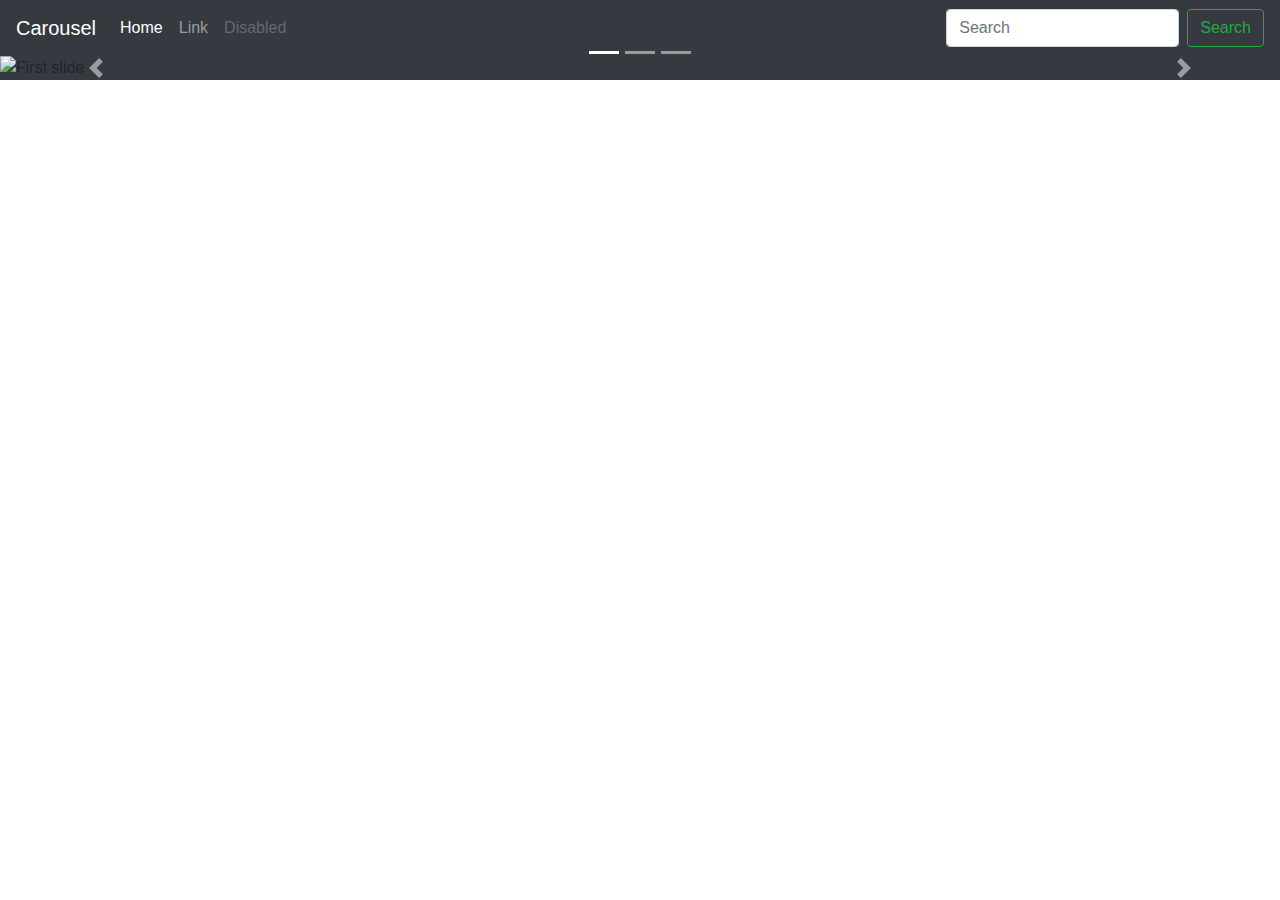
==== carousel/index.html @ 3ede8270 "added new index" ====
<!doctype html>
<html lang="en">
<head>
    <title>Title</title>
    <!-- Required meta tags -->
    <meta charset="utf-8">
    <meta name="viewport" content="width=device-width, initial-scale=1, shrink-to-fit=no">

    <!-- Bootstrap CSS -->
    <link rel="stylesheet" href="https://stackpath.bootstrapcdn.com/bootstrap/4.3.1/css/bootstrap.min.css"
          integrity="sha384-ggOyR0iXCbMQv3Xipma34MD+dH/1fQ784/j6cY/iJTQUOhcWr7x9JvoRxT2MZw1T" crossorigin="anonymous">
</head>
<body>
<header>
    <nav class="navbar navbar-expand-lg navbar-dark bg-dark">
        <a class="navbar-brand" href="#">Carousel</a>
        <button class="navbar-toggler" type="button" data-toggle="collapse" data-target="#navbarSupportedContent"
                aria-controls="navbarSupportedContent" aria-expanded="false" aria-label="Toggle navigation">
            <span class="navbar-toggler-icon"></span>
        </button>
        <div class="collapse navbar-collapse" id="navbarSupportedContent">
            <ul class="navbar-nav mr-auto">
                <li class="nav-item active">
                    <a class="nav-link" href="#">Home <span class="sr-only">(current)</span></a>
                </li>
                <li class="nav-item">
                    <a class="nav-link" href="#">Link</a>
                </li>
                <li class="nav-item">
                    <a class="nav-link disabled" href="#">Disabled</a>
                </li>
            </ul>
            <form class="form-inline my-2 my-lg-0">
                <input class="form-control mr-sm-2" type="text" placeholder="Search" aria-label="Search">
                <button class="btn btn-outline-success my-2 my-sm-0" type="submit">Search</button>
            </form>
        </div>
    </nav>
</header>
    <div class="bd-example bg-dark">
        <div id="carouselExampleCaptions" class="carousel slide" data-ride="carousel">
            <ol class="carousel-indicators">
                <li data-target="#carouselExampleCaptions" data-slide-to="0" class="active"></li>
                <li data-target="#carouselExampleCaptions" data-slide-to="1"></li>
                <li data-target="#carouselExampleCaptions" data-slide-to="2"></li>
            </ol>
            <div class="carousel-inner">
                <div class="carousel-item active">
                    <img class="d-block w-100 h-100" data-src="holder.js/900x300?auto=yes&bg=777&fg=555&text=First slide"
                         alt="First slide">
                    <div class="carousel-caption d-none d-md-block text-left">
                        <h3>Example Headline.</h3>
                        <p>Nulla vitae elit libero, a pharetra augue mollis interdum. Nulla vitae elit libero, a pharetra augue mollis interdum.Nulla vitae elit libero, a pharetra augue mollis interdum.
                        </p>
                        <button type="button" class="btn btn-primary mb-5">Sign up today</button>
                    </div>
                </div>
                <div class="carousel-item ">
                    <img class="d-block w-100 h-100" data-src="holder.js/900x300?auto=yes&bg=777&fg=555&text=First slide"
                         alt="Second slide">
                    <div class="carousel-caption d-none d-md-block text-center">
                        <h3>Another example headline.</h3>
                        <p>Nulla vitae elit libero, a pharetra augue mollis interdum. Nulla vitae elit libero, a pharetra augue mollis interdum.Nulla vitae elit libero, a pharetra augue mollis interdum.
                        </p>
                        <button type="button" class="btn btn-primary mb-5">Learn more</button>
                    </div>
                </div>
                <div class="carousel-item">
                    <img class="d-block w-100 h-100" data-src="holder.js/900x300?auto=yes&bg=777&fg=555&text=First slide"
                         alt="Third slide">
                    <div class="carousel-caption d-none d-md-block text-right">
                        <h3>One more for good measure.</h3>
                        <p>Nulla vitae elit libero, a pharetra augue mollis interdum. Nulla vitae elit libero, a pharetra augue mollis interdum.Nulla vitae elit libero, a pharetra augue mollis interdum.
                        </p>
                        <button type="button" class="btn btn-primary mb-5">Browse Gallery</button>
                    </div>
                </div>
            </div>
            <a class="carousel-control-prev" href="#carouselExampleCaptions" role="button" data-slide="prev">
                <span class="carousel-control-prev-icon" aria-hidden="true"></span>
                <span class="sr-only">Previous</span>
            </a>
            <a class="carousel-control-next" href="#carouselExampleCaptions" role="button" data-slide="next">
                <span class="carousel-control-next-icon" aria-hidden="true"></span>
                <span class="sr-only">Next</span>
            </a>
        </div>
    </div>

<!-- Optional JavaScript -->
<!-- jQuery first, then Popper.js, then Bootstrap JS -->
<script src="https://code.jquery.com/jquery-3.3.1.slim.min.js"
        integrity="sha384-q8i/X+965DzO0rT7abK41JStQIAqVgRVzpbzo5smXKp4YfRvH+8abtTE1Pi6jizo"
        crossorigin="anonymous"></script>
<script src="https://cdnjs.cloudflare.com/ajax/libs/popper.js/1.14.7/umd/popper.min.js"
        integrity="sha384-UO2eT0CpHqdSJQ6hJty5KVphtPhzWj9WO1clHTMGa3JDZwrnQq4sF86dIHNDz0W1"
        crossorigin="anonymous"></script>
<script src="https://stackpath.bootstrapcdn.com/bootstrap/4.3.1/js/bootstrap.min.js"
        integrity="sha384-JjSmVgyd0p3pXB1rRibZUAYoIIy6OrQ6VrjIEaFf/nJGzIxFDsf4x0xIM+B07jRM"
        crossorigin="anonymous"></script>
</body>
</html>
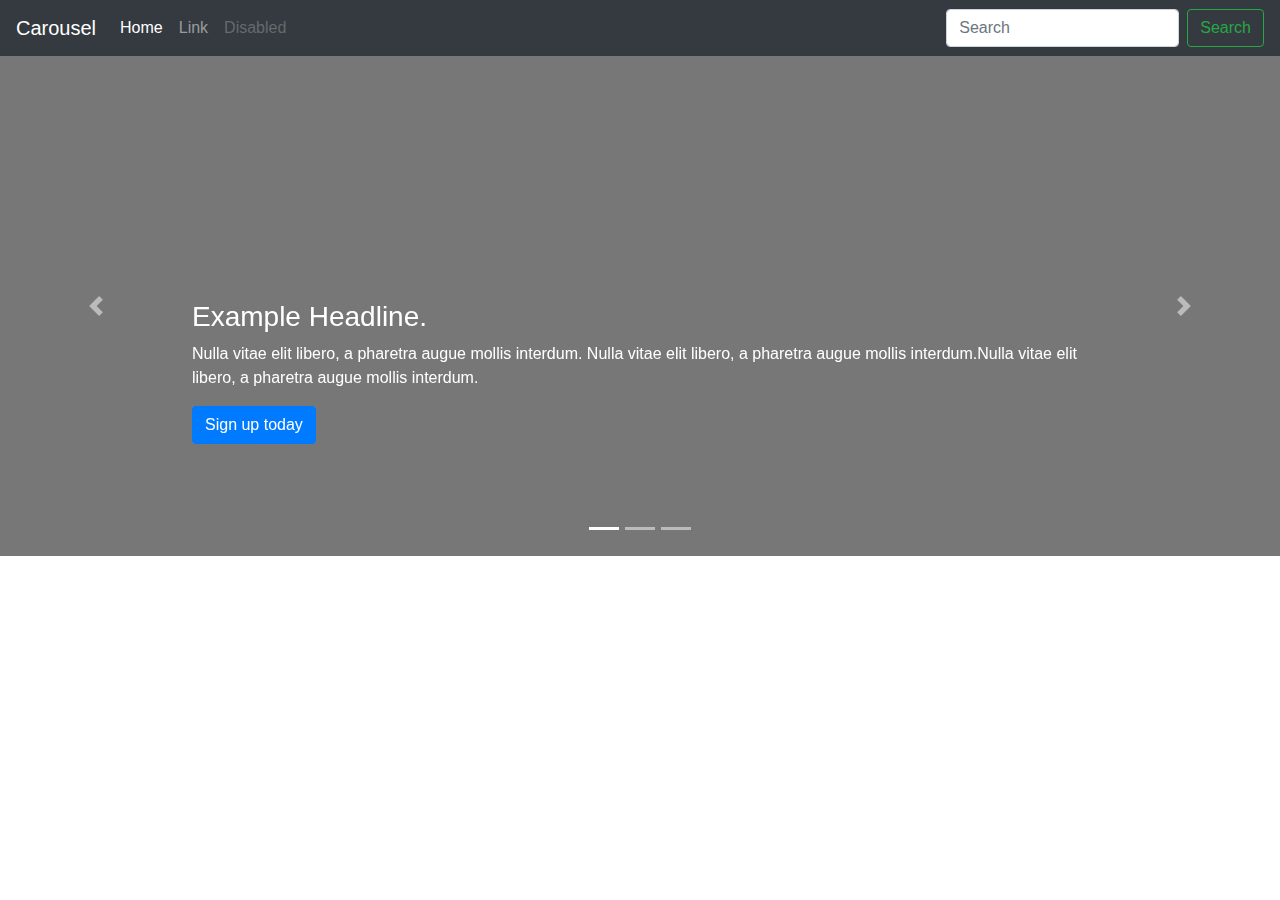
==== commit c065393d: "carousel" ====
--- a/carousel/index.html
+++ b/carousel/index.html
@@ -37,7 +37,7 @@
         </div>
     </nav>
 </header>
-    <div class="bd-example bg-dark">
+    <div class="bd-example">
         <div id="carouselExampleCaptions" class="carousel slide" data-ride="carousel">
             <ol class="carousel-indicators">
                 <li data-target="#carouselExampleCaptions" data-slide-to="0" class="active"></li>
@@ -46,19 +46,18 @@
             </ol>
             <div class="carousel-inner">
                 <div class="carousel-item active">
-                    <img class="d-block w-100 h-100" data-src="holder.js/900x300?auto=yes&bg=777&fg=555&text=First slide"
-                         alt="First slide">
-                    <div class="carousel-caption d-none d-md-block text-left">
+                    <img class="d-block w-100" src="Unknown.gif" height="500" width="900" alt="First slide"/>
+                    <div class="carousel-caption d-none d-md-block text-left mb-4">
                         <h3>Example Headline.</h3>
                         <p>Nulla vitae elit libero, a pharetra augue mollis interdum. Nulla vitae elit libero, a pharetra augue mollis interdum.Nulla vitae elit libero, a pharetra augue mollis interdum.
                         </p>
                         <button type="button" class="btn btn-primary mb-5">Sign up today</button>
                     </div>
                 </div>
-                <div class="carousel-item ">
-                    <img class="d-block w-100 h-100" data-src="holder.js/900x300?auto=yes&bg=777&fg=555&text=First slide"
-                         alt="Second slide">
-                    <div class="carousel-caption d-none d-md-block text-center">
+                <div class="carousel-item">
+                    <img class="d-block w-100" src="Unknown.gif" height="500" width="900" alt="Second slide"/>
+
+                    <div class="carousel-caption d-none d-md-block text-center mb-4">
                         <h3>Another example headline.</h3>
                         <p>Nulla vitae elit libero, a pharetra augue mollis interdum. Nulla vitae elit libero, a pharetra augue mollis interdum.Nulla vitae elit libero, a pharetra augue mollis interdum.
                         </p>
@@ -66,9 +65,8 @@
                     </div>
                 </div>
                 <div class="carousel-item">
-                    <img class="d-block w-100 h-100" data-src="holder.js/900x300?auto=yes&bg=777&fg=555&text=First slide"
-                         alt="Third slide">
-                    <div class="carousel-caption d-none d-md-block text-right">
+                    <img class="d-block w-100" src="Unknown.gif" height="500" width="900" alt="Third slide"/>
+                    <div class="carousel-caption d-none d-md-block text-right mb-4">
                         <h3>One more for good measure.</h3>
                         <p>Nulla vitae elit libero, a pharetra augue mollis interdum. Nulla vitae elit libero, a pharetra augue mollis interdum.Nulla vitae elit libero, a pharetra augue mollis interdum.
                         </p>
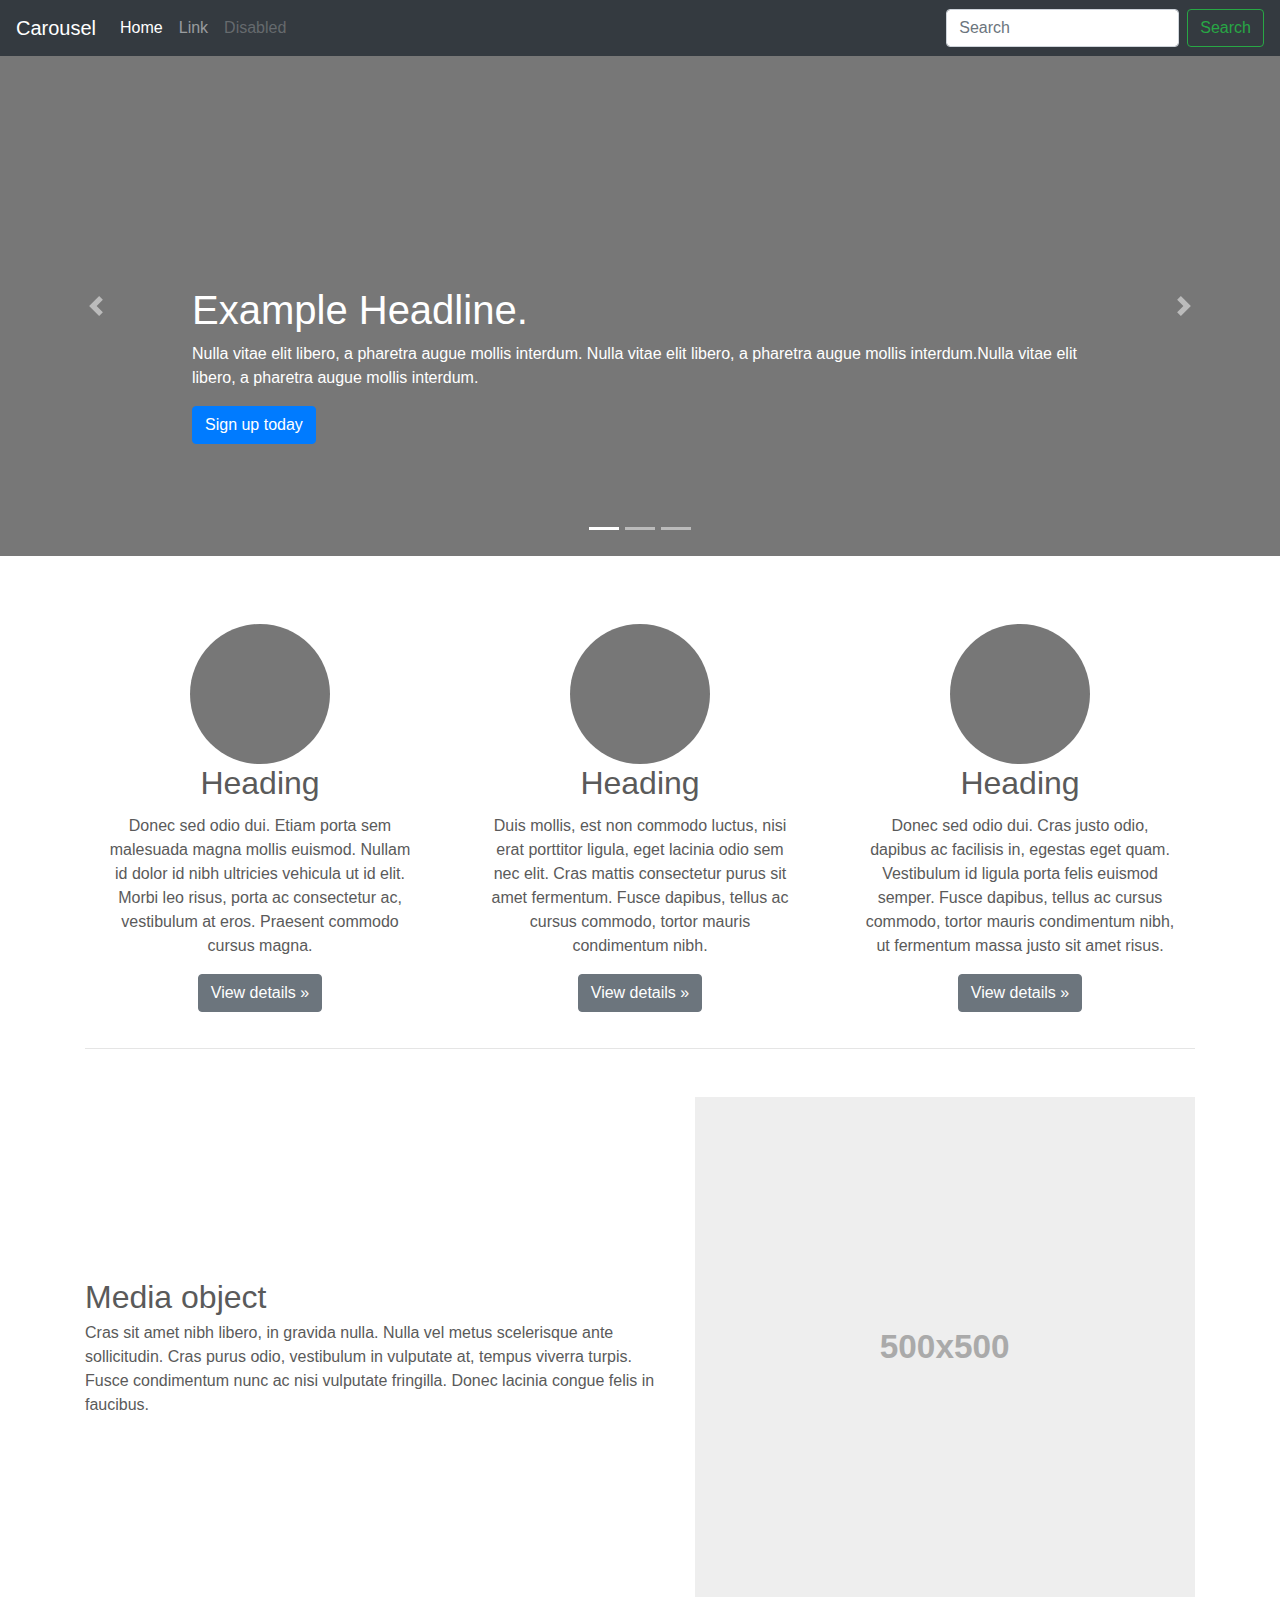
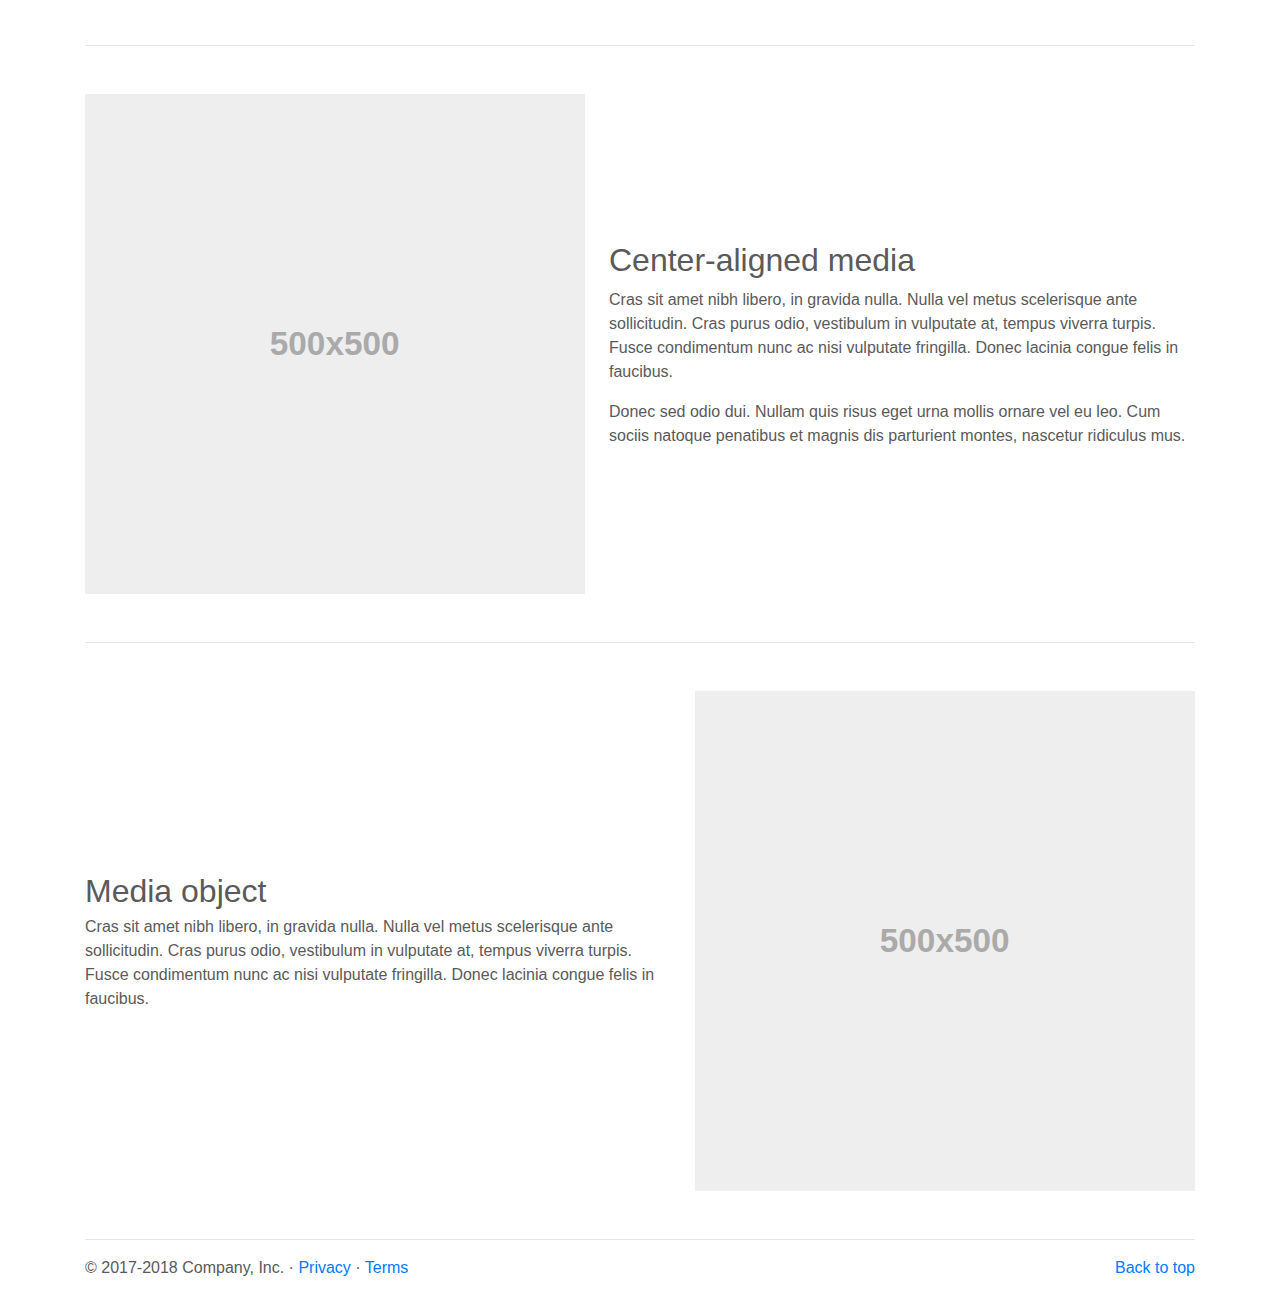
==== commit f40205ce: "finished" ====
--- a/carousel/index.html
+++ b/carousel/index.html
@@ -5,12 +5,13 @@
     <!-- Required meta tags -->
     <meta charset="utf-8">
     <meta name="viewport" content="width=device-width, initial-scale=1, shrink-to-fit=no">
-
+    <link rel="stylesheet" href="styles.css">
     <!-- Bootstrap CSS -->
     <link rel="stylesheet" href="https://stackpath.bootstrapcdn.com/bootstrap/4.3.1/css/bootstrap.min.css"
           integrity="sha384-ggOyR0iXCbMQv3Xipma34MD+dH/1fQ784/j6cY/iJTQUOhcWr7x9JvoRxT2MZw1T" crossorigin="anonymous">
 </head>
 <body>
+<a name="top"></a>
 <header>
     <nav class="navbar navbar-expand-lg navbar-dark bg-dark">
         <a class="navbar-brand" href="#">Carousel</a>
@@ -37,53 +38,165 @@
         </div>
     </nav>
 </header>
-    <div class="bd-example">
-        <div id="carouselExampleCaptions" class="carousel slide" data-ride="carousel">
-            <ol class="carousel-indicators">
-                <li data-target="#carouselExampleCaptions" data-slide-to="0" class="active"></li>
-                <li data-target="#carouselExampleCaptions" data-slide-to="1"></li>
-                <li data-target="#carouselExampleCaptions" data-slide-to="2"></li>
-            </ol>
-            <div class="carousel-inner">
-                <div class="carousel-item active">
-                    <img class="d-block w-100" src="Unknown.gif" height="500" width="900" alt="First slide"/>
-                    <div class="carousel-caption d-none d-md-block text-left mb-4">
-                        <h3>Example Headline.</h3>
-                        <p>Nulla vitae elit libero, a pharetra augue mollis interdum. Nulla vitae elit libero, a pharetra augue mollis interdum.Nulla vitae elit libero, a pharetra augue mollis interdum.
+<div class="bd-example">
+    <div id="carouselExampleCaptions" class="carousel slide" data-ride="carousel">
+        <ol class="carousel-indicators">
+            <li data-target="#carouselExampleCaptions" data-slide-to="0" class="active"></li>
+            <li data-target="#carouselExampleCaptions" data-slide-to="1"></li>
+            <li data-target="#carouselExampleCaptions" data-slide-to="2"></li>
+        </ol>
+        <div class="carousel-inner">
+            <div class="carousel-item active">
+                <img class="d-block w-100" src="Unknown.gif" height="500" width="900" alt="First slide"/>
+                <div class="carousel-caption d-none d-md-block text-left mb-4">
+                    <h1>Example Headline.</h1>
+                    <p>Nulla vitae elit libero, a pharetra augue mollis interdum. Nulla vitae elit libero, a pharetra
+                        augue mollis interdum.Nulla vitae elit libero, a pharetra augue mollis interdum.
+                    </p>
+                    <button type="button" class="btn btn-primary mb-5">Sign up today</button>
+                </div>
+            </div>
+            <div class="carousel-item">
+                <img class="d-block w-100" src="Unknown.gif" height="500" width="900" alt="Second slide"/>
+
+                <div class="carousel-caption d-none d-md-block text-center mb-4">
+                    <h1>Another example headline.</h1>
+                    <p>Nulla vitae elit libero, a pharetra augue mollis interdum. Nulla vitae elit libero, a pharetra
+                        augue mollis interdum.Nulla vitae elit libero, a pharetra augue mollis interdum.
+                    </p>
+                    <button type="button" class="btn btn-primary mb-5">Learn more</button>
+                </div>
+            </div>
+            <div class="carousel-item">
+                <img class="d-block w-100" src="Unknown.gif" height="500" width="900" alt="Third slide"/>
+                <div class="carousel-caption d-none d-md-block text-right mb-4">
+                    <h1>One more for good measure.</h1>
+                    <p>Nulla vitae elit libero, a pharetra augue mollis interdum. Nulla vitae elit libero, a pharetra
+                        augue mollis interdum.Nulla vitae elit libero, a pharetra augue mollis interdum.
+                    </p>
+                    <button type="button" class="btn btn-primary mb-5">Browse Gallery</button>
+                </div>
+            </div>
+        </div>
+        <a class="carousel-control-prev" href="#carouselExampleCaptions" role="button" data-slide="prev">
+            <span class="carousel-control-prev-icon" aria-hidden="true"></span>
+            <span class="sr-only">Previous</span>
+        </a>
+        <a class="carousel-control-next" href="#carouselExampleCaptions" role="button" data-slide="next">
+            <span class="carousel-control-next-icon" aria-hidden="true"></span>
+            <span class="sr-only">Next</span>
+        </a>
+    </div>
+</div>
+<main class=" container w-70">
+    <div class="container">
+        <div class="row">
+            <div class="card-deck mt-5">
+                <div class="card border-0 text-center">
+                    <div class="card-body">
+                        <img class="rounded-circle"
+                             src="[data-uri]"
+                             alt="Generic placeholder image" width="140" height="140">
+                        <h2 class="card-title">Heading</h2>
+                        <p class="card-text">Donec sed odio dui. Etiam porta sem malesuada magna mollis euismod. Nullam
+                            id
+                            dolor id nibh ultricies vehicula ut id elit. Morbi leo risus, porta ac consectetur ac,
+                            vestibulum at eros. Praesent commodo cursus magna.</p>
+                        <button type="button" class="btn btn-secondary">View details »</button>
+                    </div>
+                </div>
+                <div class="card border-0 text-center">
+                    <div class="card-body">
+                        <img class="rounded-circle"
+                             src="[data-uri]"
+                             alt="Generic placeholder image" width="140" height="140">
+                        <h2 class="card-title">Heading</h2>
+                        <p class="card-text">Duis mollis, est non commodo luctus, nisi erat porttitor ligula, eget
+                            lacinia
+                            odio sem nec elit. Cras mattis consectetur purus sit amet fermentum. Fusce dapibus, tellus
+                            ac
+                            cursus commodo, tortor mauris condimentum nibh.</p>
+                        <button type="button" class="btn btn-secondary">View details »</button>
+                    </div>
+                </div>
+                <div class="card border-0 text-center">
+                    <div class="card-body">
+                        <img class="rounded-circle"
+                             src="[data-uri]"
+                             alt="Generic placeholder image" width="140" height="140">
+                        <h2 class="card-title">Heading</h2>
+                        <p class="card-text">Donec sed odio dui. Cras justo odio, dapibus ac facilisis in, egestas eget
+                            quam. Vestibulum id ligula porta felis euismod semper. Fusce dapibus, tellus ac cursus
+                            commodo,
+                            tortor mauris condimentum nibh, ut fermentum massa justo sit amet risus.
                         </p>
-                        <button type="button" class="btn btn-primary mb-5">Sign up today</button>
+                        <button type="button" class="btn btn-secondary">View details »</button>
                     </div>
                 </div>
-                <div class="carousel-item">
-                    <img class="d-block w-100" src="Unknown.gif" height="500" width="900" alt="Second slide"/>
-
-                    <div class="carousel-caption d-none d-md-block text-center mb-4">
-                        <h3>Another example headline.</h3>
-                        <p>Nulla vitae elit libero, a pharetra augue mollis interdum. Nulla vitae elit libero, a pharetra augue mollis interdum.Nulla vitae elit libero, a pharetra augue mollis interdum.
-                        </p>
-                        <button type="button" class="btn btn-primary mb-5">Learn more</button>
-                    </div>
-                </div>
-                <div class="carousel-item">
-                    <img class="d-block w-100" src="Unknown.gif" height="500" width="900" alt="Third slide"/>
-                    <div class="carousel-caption d-none d-md-block text-right mb-4">
-                        <h3>One more for good measure.</h3>
-                        <p>Nulla vitae elit libero, a pharetra augue mollis interdum. Nulla vitae elit libero, a pharetra augue mollis interdum.Nulla vitae elit libero, a pharetra augue mollis interdum.
-                        </p>
-                        <button type="button" class="btn btn-primary mb-5">Browse Gallery</button>
-                    </div>
-                </div>
-            </div>
-            <a class="carousel-control-prev" href="#carouselExampleCaptions" role="button" data-slide="prev">
-                <span class="carousel-control-prev-icon" aria-hidden="true"></span>
-                <span class="sr-only">Previous</span>
-            </a>
-            <a class="carousel-control-next" href="#carouselExampleCaptions" role="button" data-slide="next">
-                <span class="carousel-control-next-icon" aria-hidden="true"></span>
-                <span class="sr-only">Next</span>
-            </a>
-        </div>
-    </div>
+            </div>
+        </div>
+    </div>
+    <hr>
+    <div class="container mt-5 mb-5">
+        <div class="row ">
+            <div class="media">
+                <div class="media-body align-self-center mr-4">
+                    <h2 class="mt-0 mb-1">Media object</h2>
+                    Cras sit amet nibh libero, in gravida nulla. Nulla vel metus scelerisque ante sollicitudin. Cras
+                    purus odio, vestibulum in vulputate at, tempus viverra turpis. Fusce condimentum nunc ac nisi
+                    vulputate fringilla. Donec lacinia congue felis in faucibus.
+                </div>
+                <img class="featurette-image img-fluid mx-auto" data-src="holder.js/500x500/auto" alt="500x500"
+                     src="data:image/svg+xml;charset=UTF-8,%3Csvg%20width%3D%22500%22%20height%3D%22500%22%20xmlns%3D%22http%3A%2F%2Fwww.w3.org%2F2000%2Fsvg%22%20viewBox%3D%220%200%20500%20500%22%20preserveAspectRatio%3D%22none%22%3E%3Cdefs%3E%3Cstyle%20type%3D%22text%2Fcss%22%3E%23holder_173ec5efbba%20text%20%7B%20fill%3A%23AAAAAA%3Bfont-weight%3Abold%3Bfont-family%3AArial%2C%20Helvetica%2C%20Open%20Sans%2C%20sans-serif%2C%20monospace%3Bfont-size%3A25pt%20%7D%20%3C%2Fstyle%3E%3C%2Fdefs%3E%3Cg%20id%3D%22holder_173ec5efbba%22%3E%3Crect%20width%3D%22500%22%20height%3D%22500%22%20fill%3D%22%23EEEEEE%22%3E%3C%2Frect%3E%3Cg%3E%3Ctext%20x%3D%22184.7890625%22%20y%3D%22261.23125%22%3E500x500%3C%2Ftext%3E%3C%2Fg%3E%3C%2Fg%3E%3C%2Fsvg%3E"
+                     style="width: 500px; height: 500px;" data-holder-rendered="true">
+            </div>
+        </div>
+    </div>
+    </div>
+    <hr>
+    <div class="container mt-5 mb-5">
+        <div class="row ">
+            <div class="media">
+                <img class="featurette-image img-fluid mx-auto" data-src="holder.js/500x500/auto" alt="500x500"
+                     src="data:image/svg+xml;charset=UTF-8,%3Csvg%20width%3D%22500%22%20height%3D%22500%22%20xmlns%3D%22http%3A%2F%2Fwww.w3.org%2F2000%2Fsvg%22%20viewBox%3D%220%200%20500%20500%22%20preserveAspectRatio%3D%22none%22%3E%3Cdefs%3E%3Cstyle%20type%3D%22text%2Fcss%22%3E%23holder_173ec5efbbc%20text%20%7B%20fill%3A%23AAAAAA%3Bfont-weight%3Abold%3Bfont-family%3AArial%2C%20Helvetica%2C%20Open%20Sans%2C%20sans-serif%2C%20monospace%3Bfont-size%3A25pt%20%7D%20%3C%2Fstyle%3E%3C%2Fdefs%3E%3Cg%20id%3D%22holder_173ec5efbbc%22%3E%3Crect%20width%3D%22500%22%20height%3D%22500%22%20fill%3D%22%23EEEEEE%22%3E%3C%2Frect%3E%3Cg%3E%3Ctext%20x%3D%22184.7890625%22%20y%3D%22261.23125%22%3E500x500%3C%2Ftext%3E%3C%2Fg%3E%3C%2Fg%3E%3C%2Fsvg%3E"
+                     style="width: 500px; height: 500px;" data-holder-rendered="true">
+                <div class="media-body align-self-center ml-4">
+                    <h2 class="mt-0">Center-aligned media</h2>
+                    <p>Cras sit amet nibh libero, in gravida nulla. Nulla vel metus scelerisque ante sollicitudin. Cras
+                        purus odio, vestibulum in vulputate at, tempus viverra turpis. Fusce condimentum nunc ac nisi
+                        vulputate fringilla. Donec lacinia congue felis in faucibus.</p>
+                    <p class="mb-0">Donec sed odio dui. Nullam quis risus eget urna mollis ornare vel eu leo. Cum sociis
+                        natoque penatibus et magnis dis parturient montes, nascetur ridiculus mus.</p>
+                </div>
+            </div>
+        </div>
+    </div>
+    <hr>
+    <div class="container mt-5 mb-5">
+        <div class="row ">
+            <div class="media">
+                <div class="media-body align-self-center mr-4">
+                    <h2 class="mt-0 mb-1">Media object</h2>
+                    Cras sit amet nibh libero, in gravida nulla. Nulla vel metus scelerisque ante sollicitudin. Cras
+                    purus odio, vestibulum in vulputate at, tempus viverra turpis. Fusce condimentum nunc ac nisi
+                    vulputate fringilla. Donec lacinia congue felis in faucibus.
+                </div>
+                <img class="featurette-image img-fluid mx-auto" data-src="holder.js/500x500/auto" alt="500x500"
+                     src="data:image/svg+xml;charset=UTF-8,%3Csvg%20width%3D%22500%22%20height%3D%22500%22%20xmlns%3D%22http%3A%2F%2Fwww.w3.org%2F2000%2Fsvg%22%20viewBox%3D%220%200%20500%20500%22%20preserveAspectRatio%3D%22none%22%3E%3Cdefs%3E%3Cstyle%20type%3D%22text%2Fcss%22%3E%23holder_173ec5efbba%20text%20%7B%20fill%3A%23AAAAAA%3Bfont-weight%3Abold%3Bfont-family%3AArial%2C%20Helvetica%2C%20Open%20Sans%2C%20sans-serif%2C%20monospace%3Bfont-size%3A25pt%20%7D%20%3C%2Fstyle%3E%3C%2Fdefs%3E%3Cg%20id%3D%22holder_173ec5efbba%22%3E%3Crect%20width%3D%22500%22%20height%3D%22500%22%20fill%3D%22%23EEEEEE%22%3E%3C%2Frect%3E%3Cg%3E%3Ctext%20x%3D%22184.7890625%22%20y%3D%22261.23125%22%3E500x500%3C%2Ftext%3E%3C%2Fg%3E%3C%2Fg%3E%3C%2Fsvg%3E"
+                     style="width: 500px; height: 500px;" data-holder-rendered="true">
+            </div>
+        </div>
+    </div>
+    <hr>
+    <footer>
+        <p>
+        <div class="footer-copyright">© 2017-2018 Company, Inc. ·
+            <a href="#top">Privacy</a> · <a href="#top">Terms</a>
+            <a class="float-right" href="#top">Back to top</a>
+        </div>
+        </p>
+    </footer>
+</main>
 
 <!-- Optional JavaScript -->
 <!-- jQuery first, then Popper.js, then Bootstrap JS -->
--- a/carousel/styles.css
+++ b/carousel/styles.css
@@ -0,0 +1,7 @@
+h2 {
+    color: #5a5a5a;
+}
+
+.container {
+    color: #5a5a5a;
+}